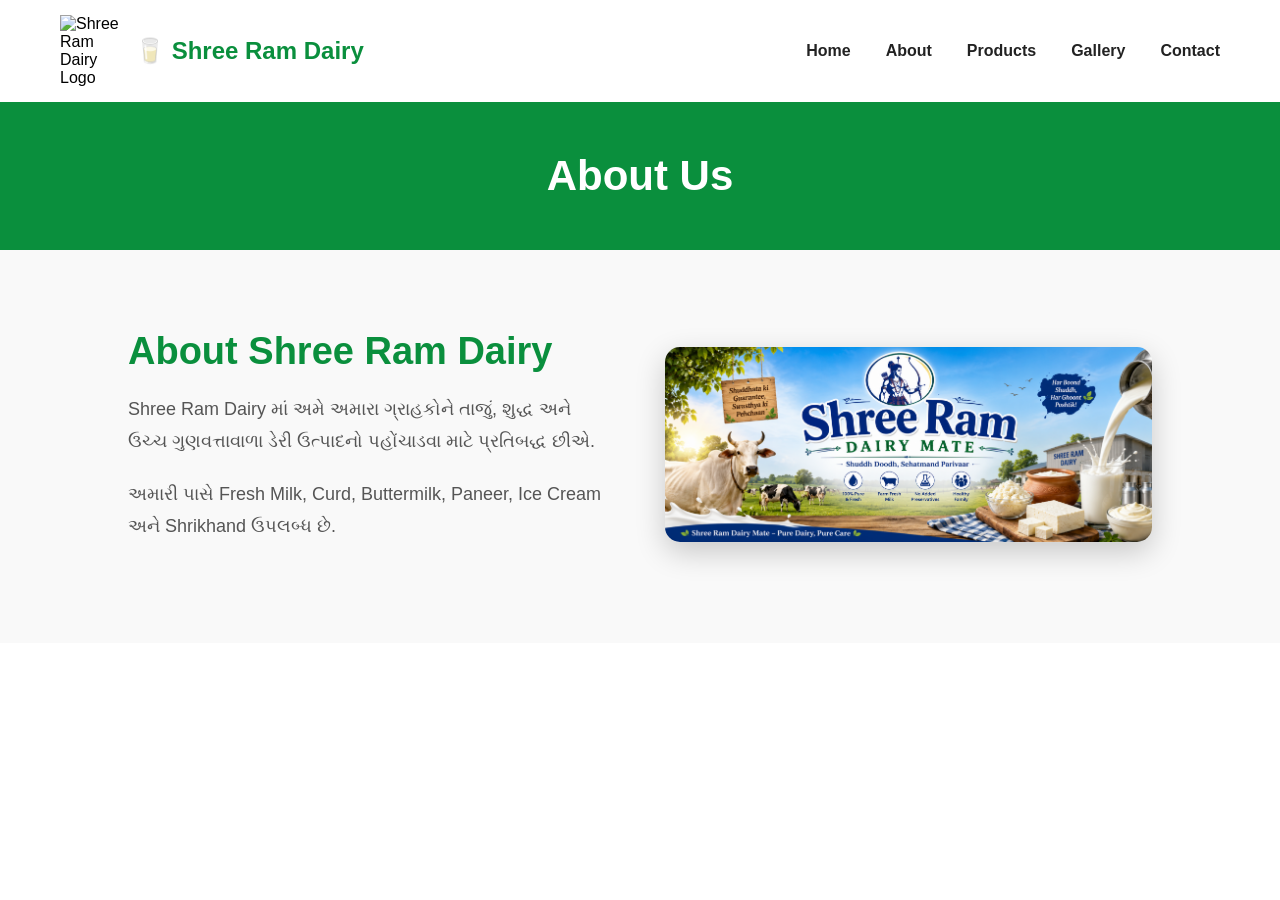
==== about.html @ 739b60af "First Website" ====
<!DOCTYPE html>
<html lang="en">
<head>
    <meta charset="UTF-8">
    <meta name="viewport" content="width=device-width, initial-scale=1.0">
    <title>About - Shree Ram Dairy</title>
    <link rel="stylesheet" href="css/style.css">
</head>

<body>

<header>

    <div class="logo">

        <img src="images/Logo.png" alt="Shree Ram Dairy Logo">

        <h2>🥛 Shree Ram Dairy</h2>

    </div>

    <nav>

        <ul class="nav-links">

            <li><a href="index.html">Home</a></li>

            <li><a href="about.html">About</a></li>

            <li><a href="products.html">Products</a></li>

            <li><a href="gallery.html">Gallery</a></li>

            <li><a href="contact.html">Contact</a></li>

        </ul>

    </nav>

</header>

<section class="page-banner">
    <h1>About Us</h1>
</section>

<section class="about-page">
    <div class="about-content">

    <div class="about-text">
        <h2>About Shree Ram Dairy</h2>

        <p>
            Shree Ram Dairy માં અમે અમારા ગ્રાહકોને
            તાજું, શુદ્ધ અને ઉચ્ચ ગુણવત્તાવાળા ડેરી ઉત્પાદનો
            પહોંચાડવા માટે પ્રતિબદ્ધ છીએ.
        </p>

        <p>
            અમારી પાસે Fresh Milk, Curd, Buttermilk,
            Paneer, Ice Cream અને Shrikhand ઉપલબ્ધ છે.
        </p>

    </div>

    <div class="about-image">
        <img src="images/banner.png" alt="Shree Ram Dairy">
    </div>

</div>


</section>

</body>
</html>
---- css/style.css ----
/* Reset */

*{
    margin:0;
    padding:0;
    box-sizing:border-box;
}

body{
    font-family:Arial, Helvetica, sans-serif;
}

/* Header */

header{

    display:flex;

    justify-content:space-between;

    align-items:center;

    padding:15px 60px;

    background:#ffffff;

    box-shadow:0 2px 10px rgba(0,0,0,.1);

}

.logo{

    display:flex;

    align-items:center;

    gap:15px;

}

.logo img{

    width:60px;

}

.logo h2{

    color:#0a8f3d;

}

.nav-links{

    display:flex;

    list-style:none;

    gap:35px;

}

.nav-links a{

    text-decoration:none;

    color:#222;

    font-weight:bold;

}

.nav-links a:hover{

    color:#0a8f3d;

}
/* Hero Section */

.hero{

    height:90vh;

    background:url("../images/Banner.png") center center/cover no-repeat;

    display:flex;

    justify-content:center;

    align-items:center;

}

.hero-content{

    background:rgba(0,0,0,0.45);

    padding:40px;

    border-radius:15px;

    text-align:center;

    color:white;

}

.hero-content h1{

    font-size:55px;

    margin-bottom:20px;

}

.hero-content p{

    font-size:24px;

    margin-bottom:30px;

}

.btn{

    display:inline-block;

    background:#0a8f3d;

    color:white;

    text-decoration:none;

    padding:15px 35px;

    border-radius:8px;

    font-weight:bold;

    transition:.3s;

}

.btn:hover{

    background:#066b2d;

}
/* About Section */

.about{
    display:flex;
    justify-content:space-between;
    align-items:center;
    padding:80px 10%;
    gap:60px;
    background:#f8f8f8;
}

.about-text{
    flex:1;
}

.about-text h2{
    font-size:42px;
    color:#0a8f3d;
    margin-bottom:20px;
}

.about-text p{
    font-size:20px;
    line-height:1.8;
    margin-bottom:20px;
    color:#444;
}

.about-image{
    flex:1;
    text-align:center;
}

.about-image img{
    width:100%;
    max-width:450px;
    border-radius:15px;
    box-shadow:0 10px 25px rgba(0,0,0,.15);
}
/* Products Section */

.products{
    padding:80px 10%;
    background:#ffffff;
    text-align:center;
}

.products h2{
    font-size:42px;
    color:#0a8f3d;
    margin-bottom:50px;
}

.product-container{
    display:flex;
    justify-content:center;
    flex-wrap:wrap;
    gap:30px;
}

.product-card{
    width:220px;
    background:#fff;
    border-radius:15px;
    padding:20px;
    box-shadow:0 5px 20px rgba(0,0,0,.1);
    transition:.3s;
}

.product-card:hover{
    transform:translateY(-10px);
}

.product-card img{
    width:100%;
    height:180px;
    object-fit:cover;
    border-radius:10px;
}

.product-card p{
    color:#666;
    margin-top:10px;
    font-size:15px;
}
/* Gallery Section */

.gallery{
    padding:80px 10%;
    background:#f8f8f8;
    text-align:center;
}

.gallery h2{
    font-size:42px;
    color:#0a8f3d;
    margin-bottom:50px;
}

.gallery-container{
    display:grid;
    grid-template-columns:repeat(auto-fit,minmax(250px,1fr));
    gap:20px;
}

.gallery-container img{
    width:100%;
    height:220px;
    object-fit:cover;
    border-radius:15px;
    box-shadow:0 5px 20px rgba(0,0,0,.15);
    transition:.3s;
}

.gallery-container img:hover{
    transform:scale(1.05);
}
/* Contact Home */

.contact-home{
    background:#0a8f3d;
    color:#fff;
    text-align:center;
    padding:80px 10%;
}

.contact-home h2{
    font-size:42px;
    margin-bottom:20px;
}

.contact-home p{
    font-size:20px;
    margin-bottom:30px;
}

.contact-home .btn{
    background:#fff;
    color:#0a8f3d;
}

.contact-home .btn:hover{
    background:#f2f2f2;
}
/* Footer */

footer{
    background:#222;
    color:#fff;
    text-align:center;
    padding:20px;
    font-size:16px;
}
/* ===== ABOUT PAGE ===== */

.page-banner{
    background:#0a8f3d;
    color:#fff;
    text-align:center;
    padding:50px 20px;
}

.page-banner h1{
    font-size:42px;
}

.about-page{
    padding:80px 10%;
    background:#f9f9f9;
}

.about-content{
    display:flex;
    align-items:center;
    justify-content:space-between;
    gap:50px;
    flex-wrap:wrap;
}

.about-text{
    flex:1;
}

.about-text h2{
    color:#0a8f3d;
    font-size:38px;
    margin-bottom:20px;
}

.about-text p{
    font-size:18px;
    line-height:1.8;
    color:#555;
    margin-bottom:20px;
}

.about-image{
    flex:1;
    text-align:center;
}

.about-image img{
    width:100%;
    max-width:500px;
    border-radius:15px;
    box-shadow:0 10px 30px rgba(0,0,0,.2);
}
/* ===== GALLERY PAGE ===== */

.gallery-page{
    padding:80px 10%;
    background:#f8f8f8;
}

.gallery-container{
    display:grid;
    grid-template-columns:repeat(auto-fit,minmax(280px,1fr));
    gap:25px;
}

.gallery-container img{
    width:100%;
    height:250px;
    object-fit:cover;
    border-radius:15px;
    box-shadow:0 5px 20px rgba(0,0,0,.15);
    transition:.3s;
    cursor:pointer;
}

.gallery-container img:hover{
    transform:scale(1.05);
}
/* ===== CONTACT PAGE ===== */

.contact-page{
    padding:80px 10%;
    background:#fff;
}

.contact-container{
    display:flex;
    gap:50px;
    flex-wrap:wrap;
}

.contact-info,
.contact-form{
    flex:1;
}

.contact-info h2{
    color:#0a8f3d;
    margin-bottom:20px;
}

.contact-info p{
    margin-bottom:20px;
    line-height:1.8;
}

.contact-form input,
.contact-form textarea{
    width:100%;
    padding:15px;
    margin-bottom:20px;
    border:1px solid #ddd;
    border-radius:8px;
    font-size:16px;
}

.contact-form button{
    border:none;
    cursor:pointer;
}
/* ===== Responsive Design ===== */

@media (max-width:768px){

header{
    flex-direction:column;
    padding:20px;
}

.nav-links{
    flex-direction:column;
    gap:15px;
    margin-top:20px;
    text-align:center;
}

.hero-content h1{
    font-size:35px;
}

.hero-content p{
    font-size:18px;
}

.about-content,
.contact-container{
    flex-direction:column;
}

.product-container{
    justify-content:center;
}

.gallery-container{
    grid-template-columns:1fr;
}

.about-image img{
    max-width:100%;
}

}
/* WhatsApp Floating Button */

.whatsapp{
    position:fixed;
    bottom:20px;
    right:20px;
    width:60px;
    height:60px;
    background:#25D366;
    color:#fff;
    border-radius:50%;
    display:flex;
    justify-content:center;
    align-items:center;
    font-size:30px;
    text-decoration:none;
    box-shadow:0 5px 15px rgba(0,0,0,.3);
    transition:.3s;
    z-index:1000;
}

.whatsapp:hover{
    transform:scale(1.1);
    background:#1ebe5d;
}
/* Reviews */

.reviews{
    padding:80px 10%;
    background:#f8f8f8;
    text-align:center;
}

.reviews h2{
    font-size:40px;
    color:#0a8f3d;
    margin-bottom:40px;
}

.review-container{
    display:flex;
    justify-content:center;
    gap:30px;
    flex-wrap:wrap;
}

.review-card{
    width:300px;
    background:#fff;
    padding:25px;
    border-radius:15px;
    box-shadow:0 5px 20px rgba(0,0,0,.1);
}

.review-card p{
    margin:20px 0;
    line-height:1.6;
}

.review-card h4{
    color:#0a8f3d;
}
/* Reviews Section */

.reviews{
    padding:80px 10%;
    background:#f8f8f8;
    text-align:center;
}

.reviews h2{
    font-size:40px;
    color:#0a8f3d;
    margin-bottom:40px;
}

.review-container{
    display:flex;
    justify-content:center;
    gap:30px;
    flex-wrap:wrap;
}

.review-card{
    width:300px;
    background:#fff;
    padding:25px;
    border-radius:15px;
    box-shadow:0 5px 20px rgba(0,0,0,.1);
}

.review-card h3{
    font-size:24px;
}

.review-card p{
    margin:20px 0;
    line-height:1.6;
}

.review-card h4{
    color:#0a8f3d;
}
/* Slider */

.slider{
    padding:70px 10%;
    text-align:center;
    background:#fff;
}

.slider h2{
    font-size:40px;
    color:#0a8f3d;
    margin-bottom:30px;
}

.slider-container img{
    width:100%;
    max-width:900px;
    height:450px;
    object-fit:cover;
    border-radius:15px;
    box-shadow:0 10px 25px rgba(0,0,0,.2);
}
/* Google Map */

.map{
    padding:80px 10%;
    text-align:center;
}

.map h2{
    color:#0a8f3d;
    margin-bottom:30px;
    font-size:40px;
}

.map iframe{
    border-radius:15px;
    box-shadow:0 5px 20px rgba(0,0,0,.2);
}
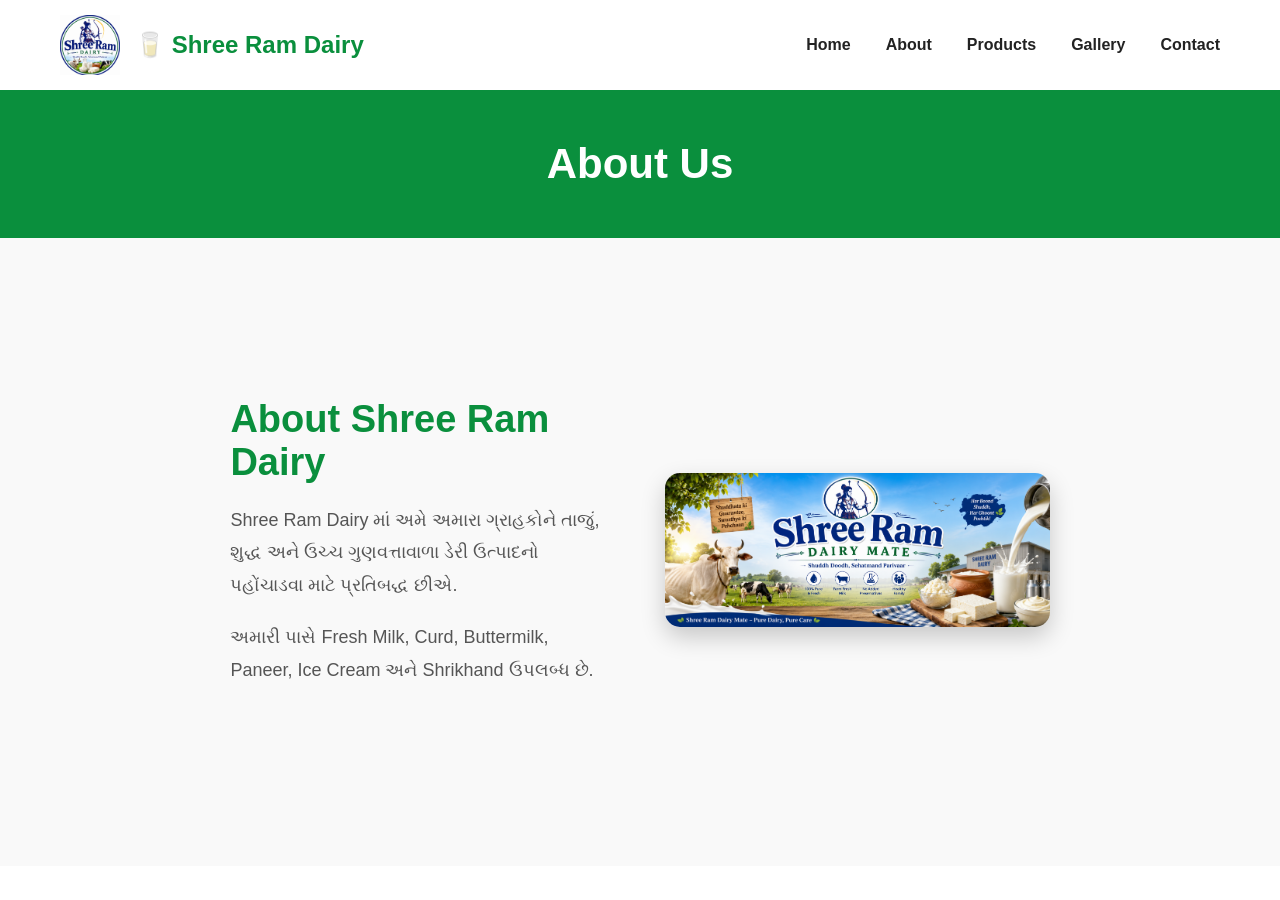
==== commit 92db5c26: "Fix hero banner" ====
--- a/about.html
+++ b/about.html
@@ -13,7 +13,7 @@
 
     <div class="logo">
 
-        <img src="images/Logo.png" alt="Shree Ram Dairy Logo">
+        <img src="images/logo.png" alt="Shree Ram Dairy Logo">
 
         <h2>🥛 Shree Ram Dairy</h2>
 
--- a/css/style.css
+++ b/css/style.css
@@ -78,19 +78,16 @@
 /* Hero Section */
 
 .hero{
-
-    height:90vh;
-
-    background:url("../images/Banner.png") center center/cover no-repeat;
-
-    display:flex;
-
-    justify-content:center;
-
-    align-items:center;
-
-}
-
+    height: 90vh;
+    background-image: url("../images/banner.png");
+    background-size: cover;
+    background-position: center;
+    background-repeat: no-repeat;
+
+    display: flex;
+    justify-content: center;
+    align-items: center;
+}
 .hero-content{
 
     background:rgba(0,0,0,0.45);
@@ -101,7 +98,6 @@
 
     text-align:center;
 
-    color:white;
 
 }
 
@@ -604,4 +600,53 @@
 .map iframe{
     border-radius:15px;
     box-shadow:0 5px 20px rgba(0,0,0,.2);
-}+}
+/* About Section */
+
+.about{
+    display:flex;
+    justify-content:space-between;
+    align-items:center;
+    padding:80px 10%;
+    gap:50px;
+}
+
+.about-text{
+    flex:1;
+}
+
+.about-image{
+    flex:1;
+    text-align:center;
+}
+
+.about-image img{
+    width:100%;
+    max-width:450px;
+    border-radius:15px;
+    box-shadow:0 10px 25px rgba(0,0,0,0.2);
+}
+.about-content{
+    display: flex;
+    justify-content: space-between;
+    align-items: center;
+    gap: 50px;
+    padding: 80px 10%;
+}
+
+.about-text{
+    flex: 1;
+}
+
+.about-image{
+    flex: 1;
+    text-align: center;
+}
+
+.about-image img{
+    width: 100%;
+    max-width: 500px;
+    height: auto;
+    border-radius: 15px;
+    box-shadow: 0 10px 25px rgba(0,0,0,0.2);
+}
